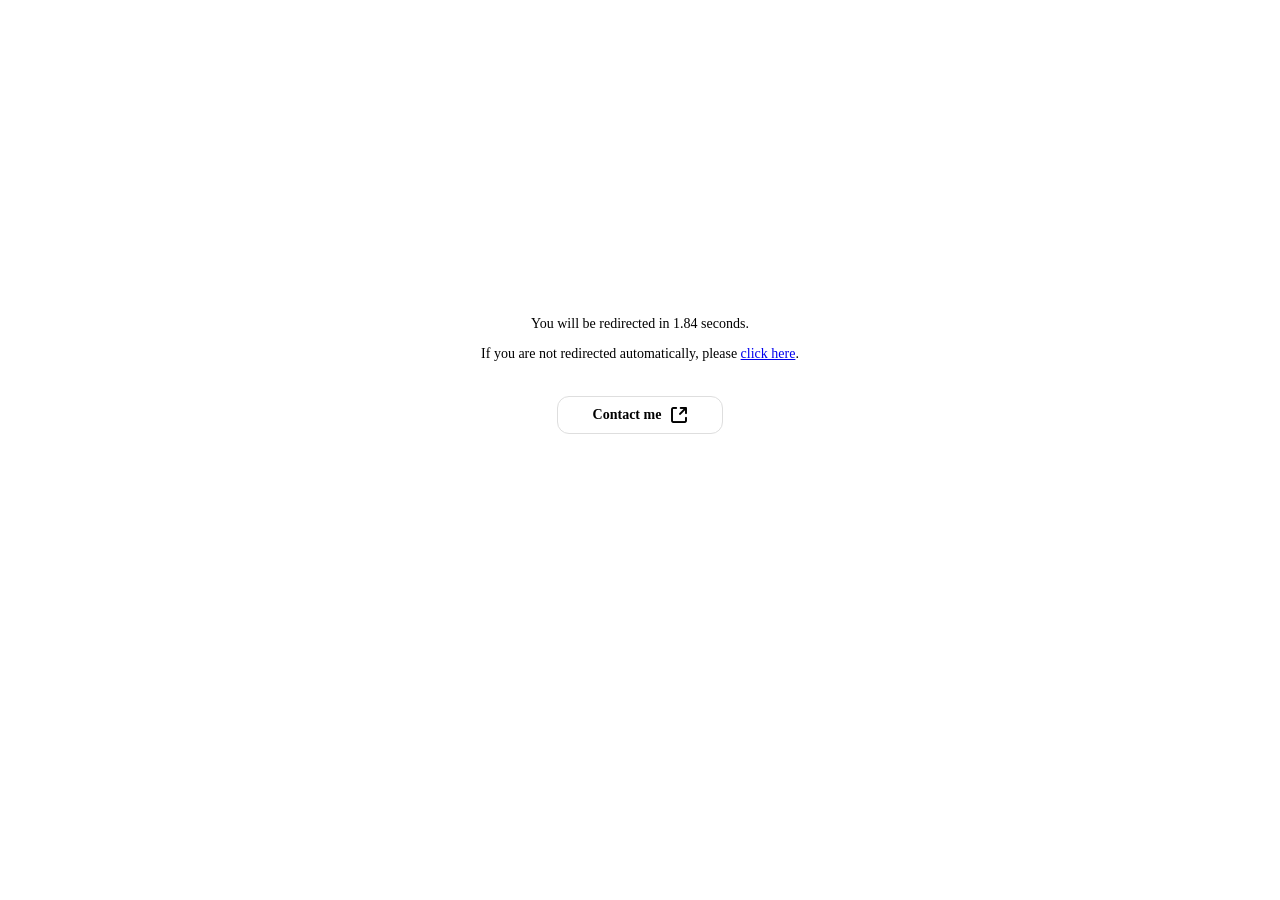
==== index.html @ cd42bc77 "Set definitive font size" ====
<!DOCTYPE html>
<html lang="en">
    <head>
        <meta charset="UTF-8" />
        <title>Redirecting...</title>
    </head>
    <style>
        * {
            font-family: "Segoe UI";
            font-size: 14px;
            text-align: center;
        }

        button {
            display: inline-flex;
            align-items: center;
            gap: 10px;
            font-size: 1rem;
            padding: 10px 35px;
            border: 1px solid #dedede;
            background-color: #ffffff;
            border-radius: 12px;
            font-weight: 600;
            cursor: pointer;
            transition: background-color 0.6s ease;
        }

        button img {
            width: 16px;
            height: 16px;
            object-fit: contain;
        }

        button:hover {
            background-color: #d8d8d8ff;
        }
    </style>
    <body>
        <div style="margin: 25%">
            <p id="message">You will be redirected in <span id="countdown">3</span> seconds.</p>
            <p>
                If you are not redirected automatically, please
                <a href="https://ethanchan.tech">click here</a>.
            </p>
            <div style="height: 20px"></div>
            <a href="mailto:esamuelchan@gmail.com"
                ><button>Contact me<img src="popup.png" /></button
            ></a>
        </div>
        <script>
            const countdownElement = document.getElementById("countdown");
            const redirectTime = 3000;
            const startTime = Date.now();

            const interval = setInterval(() => {
                const elapsed = Date.now() - startTime;
                const remaining = Math.max((redirectTime - elapsed) / 1000, 0);
                countdownElement.textContent = remaining.toFixed(2);

                if (elapsed >= redirectTime) {
                    clearInterval(interval);
                    countdownElement.textContent = "now";
                    document.getElementById("message").innerHTML = "You will be redirected now.";
                    window.location.href = "https://ethanchan.tech";
                }
            }, 10);
        </script>
    </body>
</html>
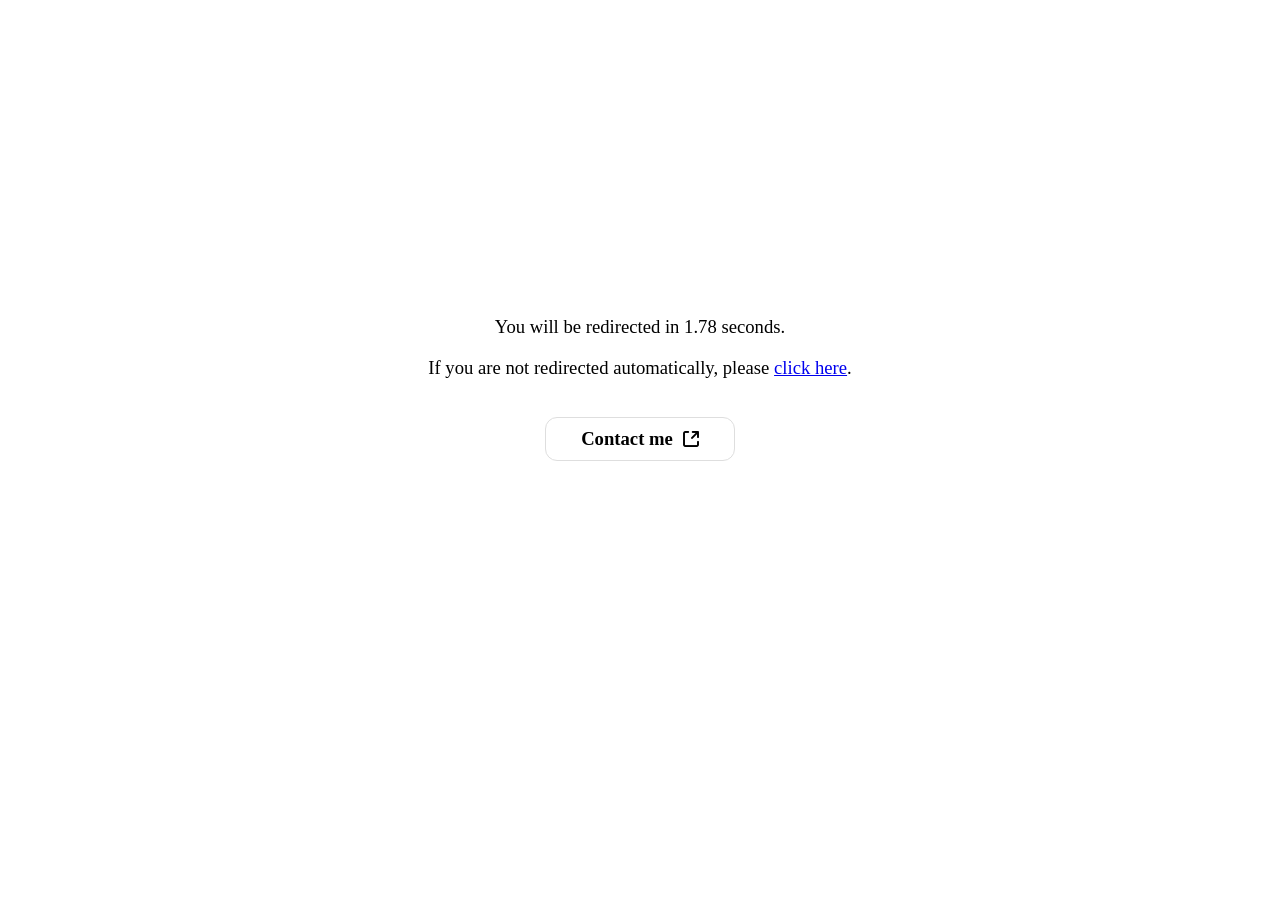
==== commit fd6cca88: "Use pt instead of px" ====
--- a/index.html
+++ b/index.html
@@ -7,7 +7,7 @@
     <style>
         * {
             font-family: "Segoe UI";
-            font-size: 14px;
+            font-size: 14pt;
             text-align: center;
         }
 
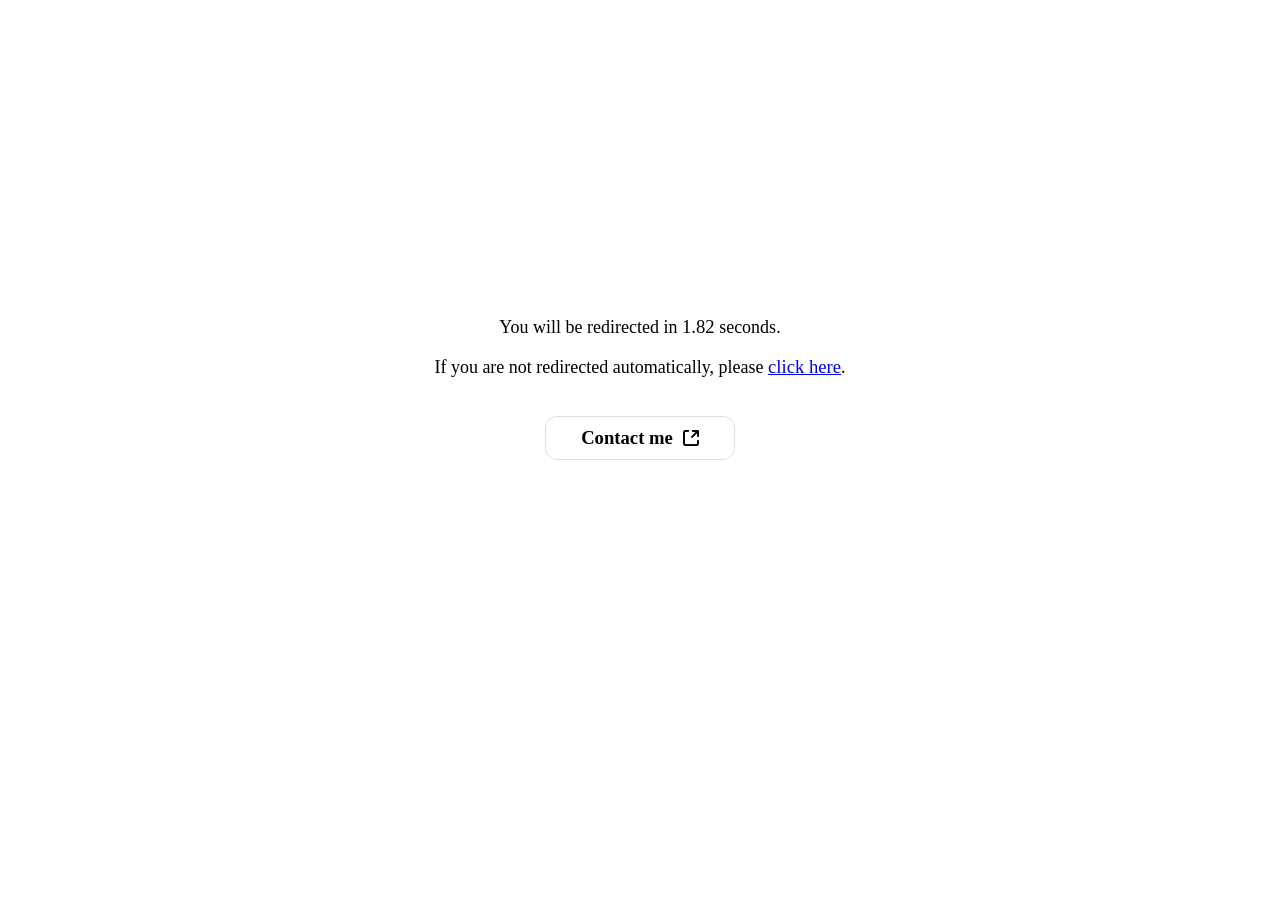
==== commit 6532151b: "Specify font size directly" ====
--- a/index.html
+++ b/index.html
@@ -9,6 +9,10 @@
             font-family: "Segoe UI";
             font-size: 14pt;
             text-align: center;
+        }
+
+        p {
+            font-size: 18px;
         }
 
         button {
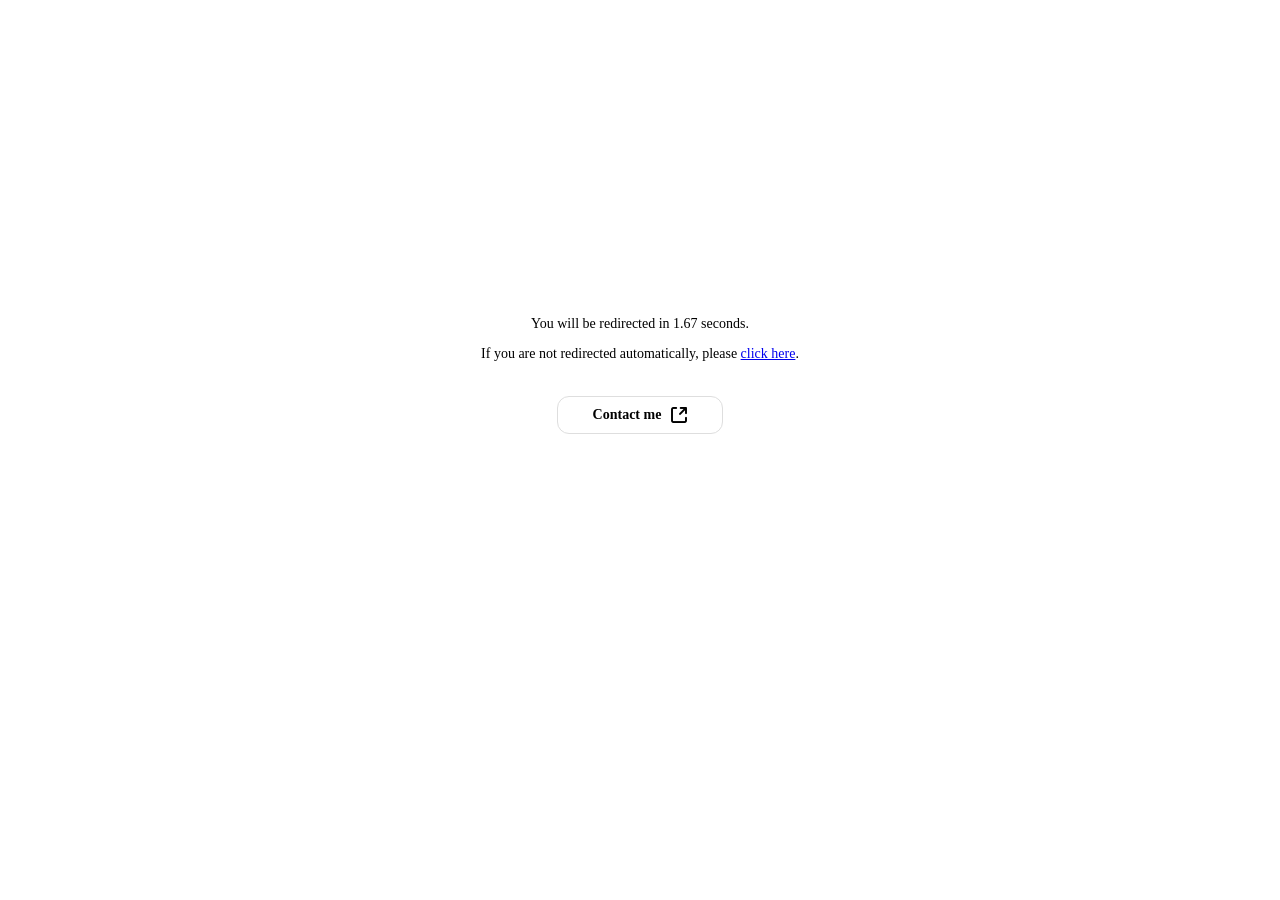
==== commit a2b707c1: "Fix mobile scaling" ====
--- a/index.html
+++ b/index.html
@@ -2,17 +2,14 @@
 <html lang="en">
     <head>
         <meta charset="UTF-8" />
+        <meta name="viewport" content="width=device-width, initial-scale=1.0">
         <title>Redirecting...</title>
     </head>
     <style>
         * {
             font-family: "Segoe UI";
-            font-size: 14pt;
+            font-size: 14px;
             text-align: center;
-        }
-
-        p {
-            font-size: 18px;
         }
 
         button {
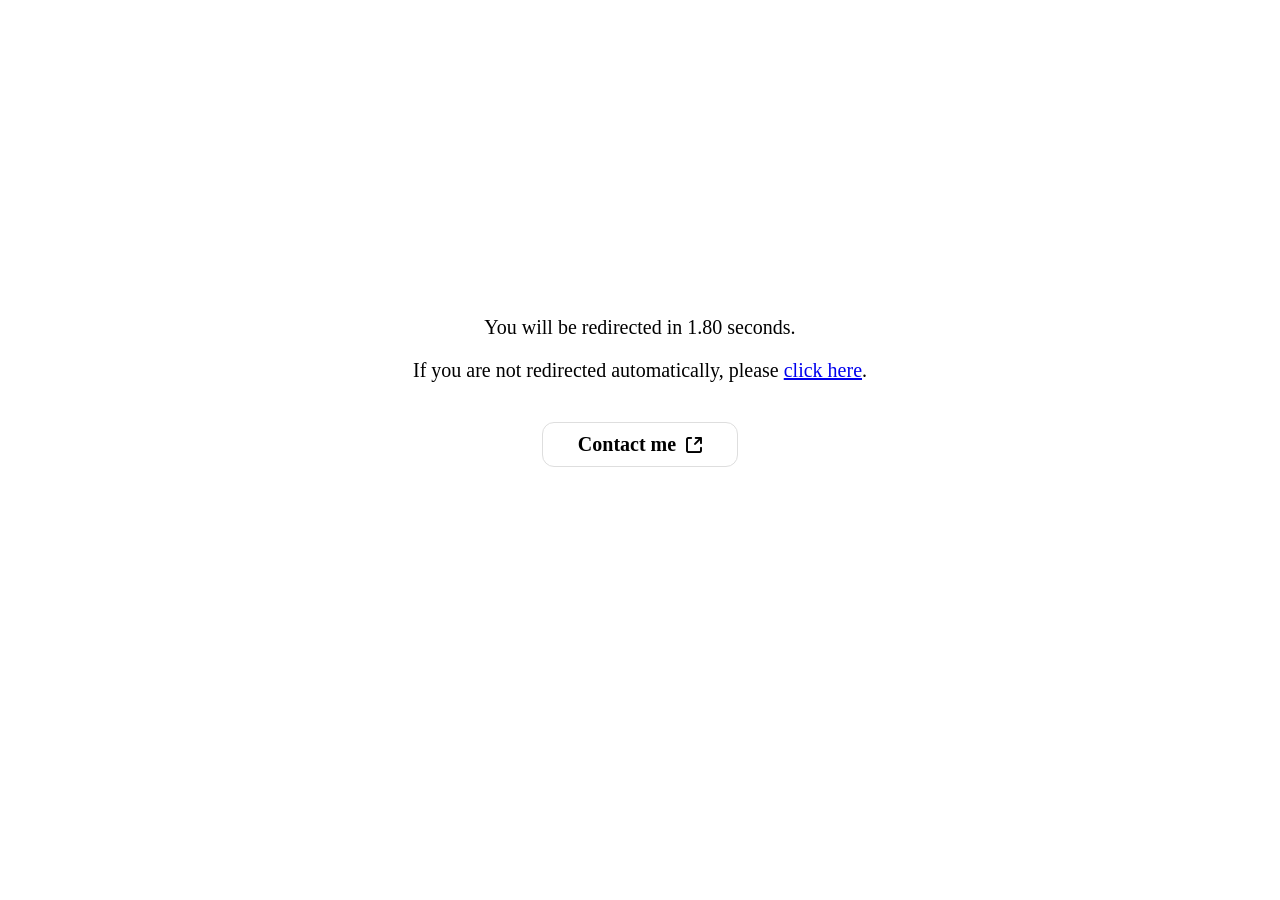
==== commit a9bd77dd: "Increase font size" ====
--- a/index.html
+++ b/index.html
@@ -8,7 +8,7 @@
     <style>
         * {
             font-family: "Segoe UI";
-            font-size: 14px;
+            font-size: 20px;
             text-align: center;
         }
 
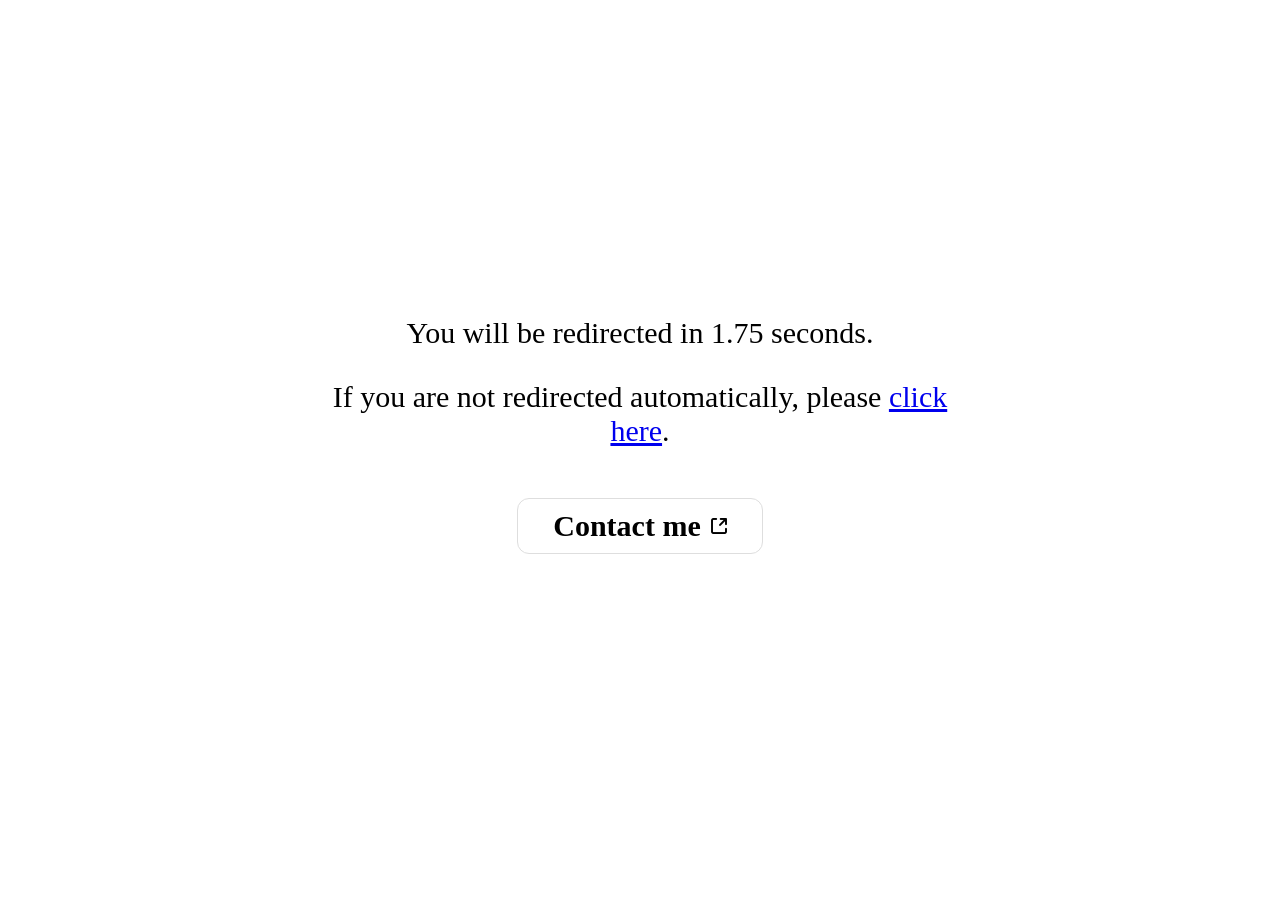
==== commit 6d021b80: "Increase font size" ====
--- a/index.html
+++ b/index.html
@@ -8,7 +8,7 @@
     <style>
         * {
             font-family: "Segoe UI";
-            font-size: 20px;
+            font-size: 30px;
             text-align: center;
         }
 
@@ -16,7 +16,7 @@
             display: inline-flex;
             align-items: center;
             gap: 10px;
-            font-size: 1rem;
+            font-size: 30px;
             padding: 10px 35px;
             border: 1px solid #dedede;
             background-color: #ffffff;
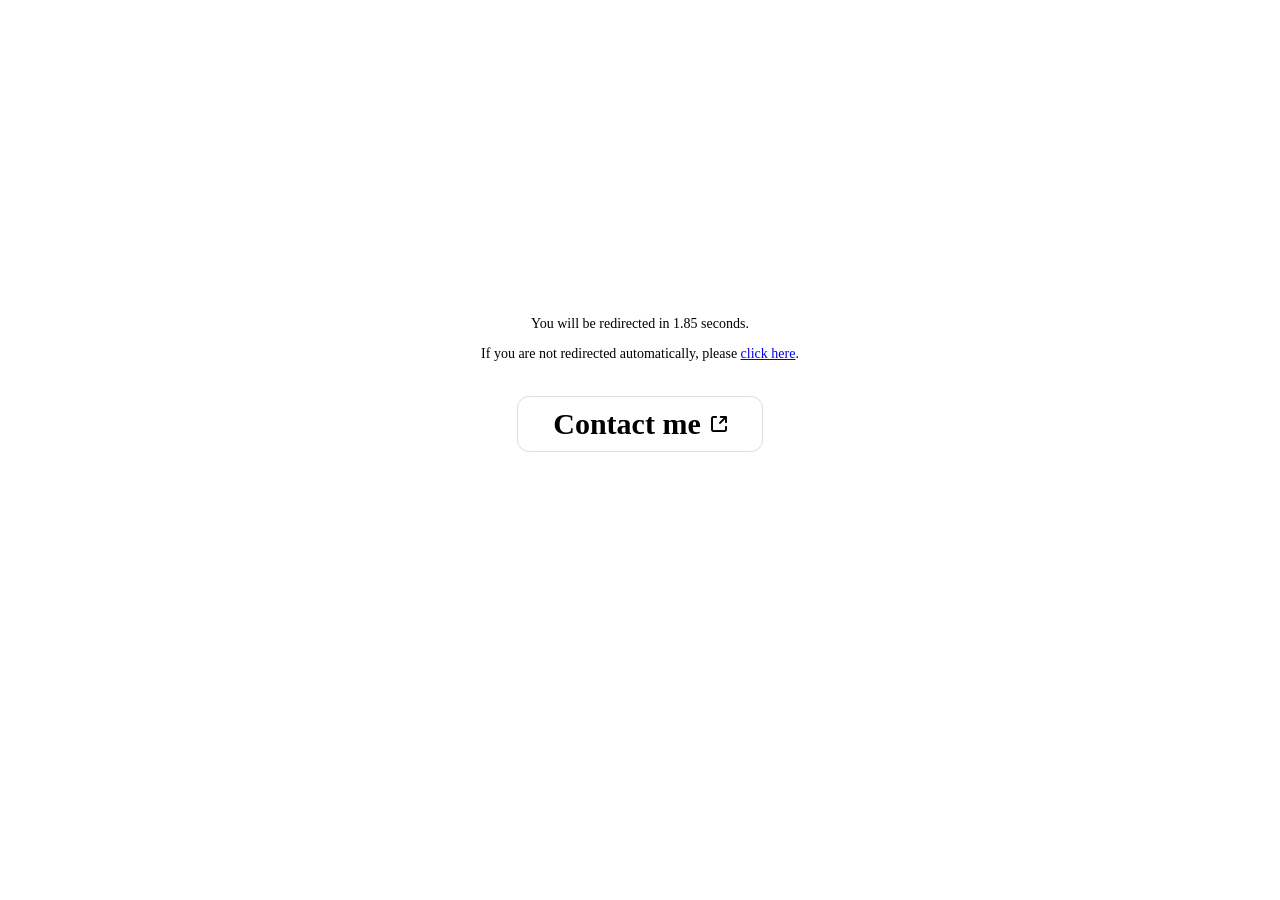
==== commit cc0887fd: "Shrink down font to reasonable size" ====
--- a/index.html
+++ b/index.html
@@ -8,7 +8,7 @@
     <style>
         * {
             font-family: "Segoe UI";
-            font-size: 30px;
+            font-size: 14px;
             text-align: center;
         }
 
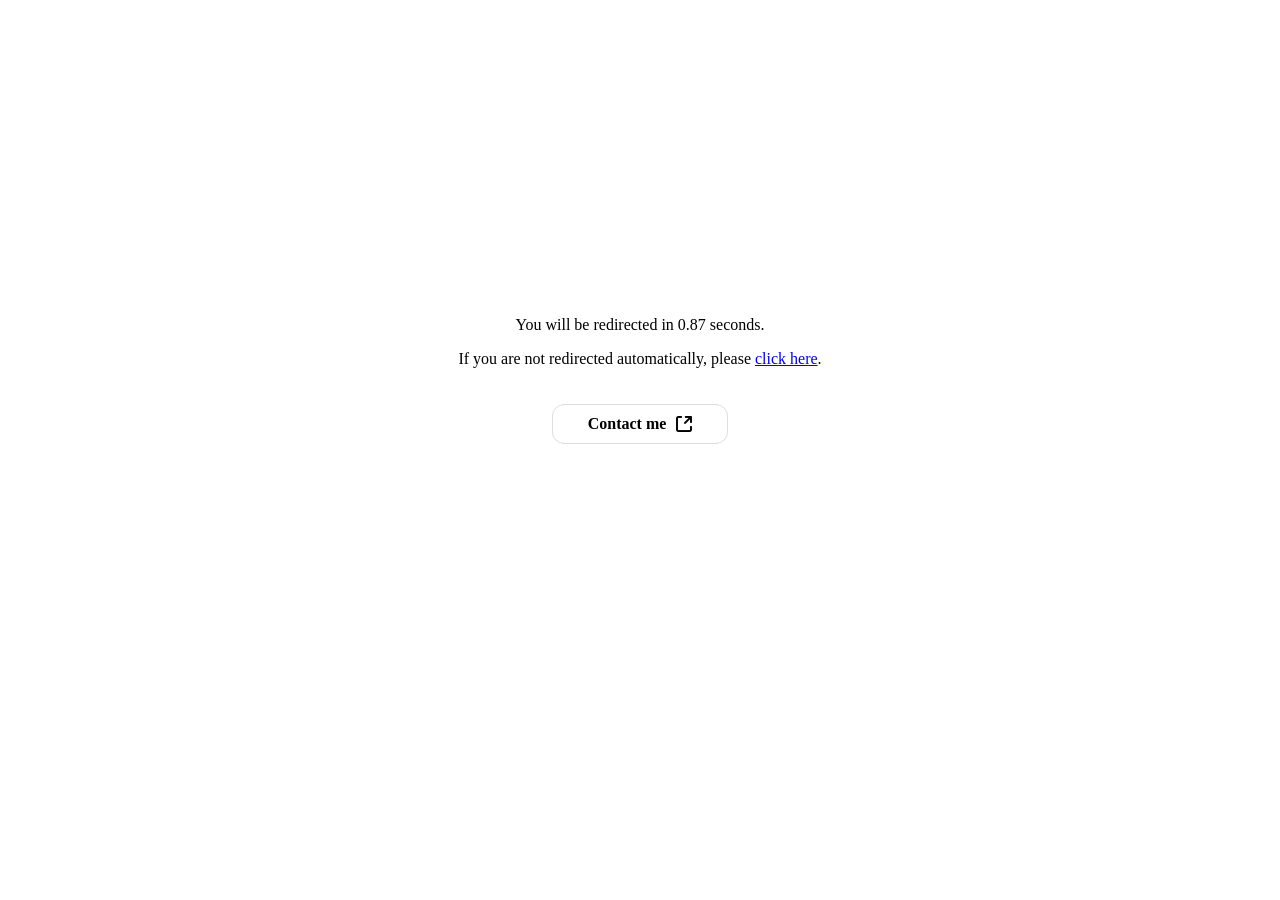
==== commit c592d0c8: "Update font sizes and redirect time in index.html" ====
--- a/index.html
+++ b/index.html
@@ -8,7 +8,7 @@
     <style>
         * {
             font-family: "Segoe UI";
-            font-size: 14px;
+            font-size: 16px;
             text-align: center;
         }
 
@@ -16,7 +16,6 @@
             display: inline-flex;
             align-items: center;
             gap: 10px;
-            font-size: 30px;
             padding: 10px 35px;
             border: 1px solid #dedede;
             background-color: #ffffff;
@@ -50,7 +49,7 @@
         </div>
         <script>
             const countdownElement = document.getElementById("countdown");
-            const redirectTime = 3000;
+            const redirectTime = 2000;
             const startTime = Date.now();
 
             const interval = setInterval(() => {
